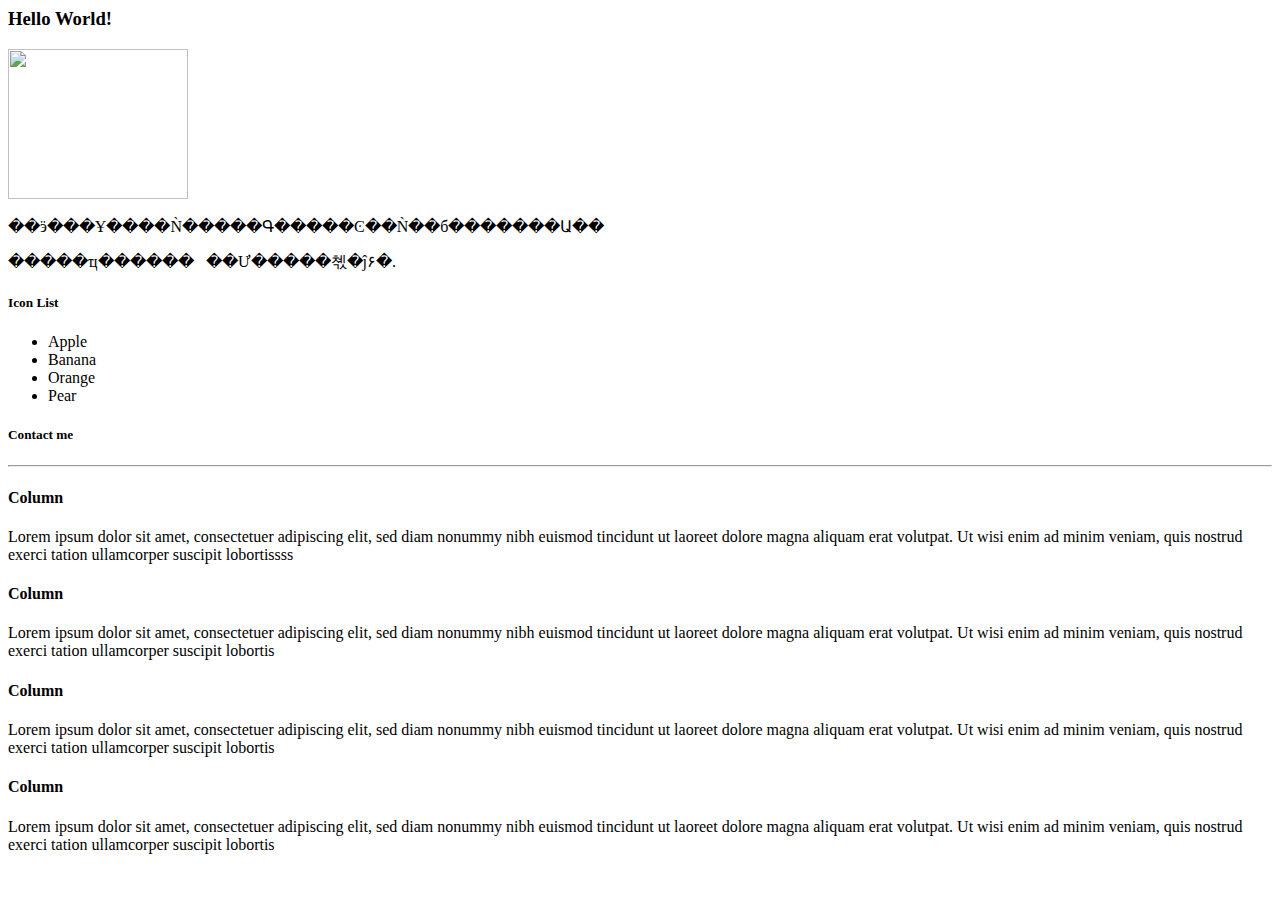
==== src/main/webapp/WEB-INF/views/index.html @ 9b753ac3 "first commit Power By Hejiang" ====
<!DOCTYPE div PUBLIC "-//W3C//DTD HTML 4.01 Transitional//EN" "http://www.w3.org/TR/html4/loose.dtd">
<html>
<head>
<title>��ҳ</title>
<style>
 p{font-family:΢���ź�;}
</style>
</head>
<body>
<div class="col_12">
	<div class="col_9">
	<h3>Hello World!</h3>
	<p ><a href="http://weibo.com/1991961265/profile?topnav=1&wvr=5" target="_other">
	<img class="align-left icon-border" src="http://tp2.sinaimg.cn/1991961265/180/5703760733/1" width="180" height="150" /></a>
	<br><br>
	��ӭ���Ұ����Ǹ�����Գ�����Ͼ��Ǹ��б�������Ա��</p>
	<p>�����ҵ��������Ư�����쳯�ĵ۶�.</p>

	
	</div>
	
	<div class="col_3">
	<h5>Icon List</h5>
	<ul class="icons">
	<li><i class="icon-ok"></i> Apple</li>
	<li><i class="icon-ok"></i> Banana</li>
	<li><i class="icon-ok"></i> Orange</li>
	<li><i class="icon-ok"></i> Pear</li>
	</ul>
	
	<h5>Contact me</h5>
	<a href="https://twitter.com/RiverFly8" target="_other"><i class="icon-twitter-sign icon-4x"></i></a>
	<a href="https://www.facebook.com/he.jiang.9047" target="_other"><i class="icon-facebook-sign icon-4x"></i></a>
	<a href="https://github.com/river168" target="_other"><i class="icon-github-sign icon-4x"></i></a>
	
	<span class="icon social x-large darkgray" data-icon="1"></span>
	<span class="icon social x-large black" data-icon="w"></span>
	<span class="icon x-large pink" data-icon="*"></span>
	<span class="icon social x-large green" data-icon="v"></span>
	
	</div>
	
	<hr />
	
	<div class="col_3">
	<h4>Column</h4>
	<p>Lorem ipsum dolor sit amet, consectetuer adipiscing elit, sed diam nonummy nibh euismod tincidunt ut laoreet dolore 
	magna aliquam erat volutpat. Ut wisi enim ad minim veniam, quis nostrud exerci tation ullamcorper suscipit lobortissss</p>
	</div>
	
	<div class="col_3">
	<h4>Column</h4>
	<p>Lorem ipsum dolor sit amet, consectetuer adipiscing elit, sed diam nonummy nibh euismod tincidunt ut laoreet dolore 
	magna aliquam erat volutpat. Ut wisi enim ad minim veniam, quis nostrud exerci tation ullamcorper suscipit lobortis</p>
	</div>
	
	<div class="col_3">
	<h4>Column</h4>
	<p>Lorem ipsum dolor sit amet, consectetuer adipiscing elit, sed diam nonummy nibh euismod tincidunt ut laoreet dolore 
	magna aliquam erat volutpat. Ut wisi enim ad minim veniam, quis nostrud exerci tation ullamcorper suscipit lobortis</p>
	</div>
	
	<div class="col_3">
	<h4>Column</h4>
	<p>Lorem ipsum dolor sit amet, consectetuer adipiscing elit, sed diam nonummy nibh euismod tincidunt ut laoreet dolore 
	magna aliquam erat volutpat. Ut wisi enim ad minim veniam, quis nostrud exerci tation ullamcorper suscipit lobortis</p>
	</div>
</div>
</body>
</html>
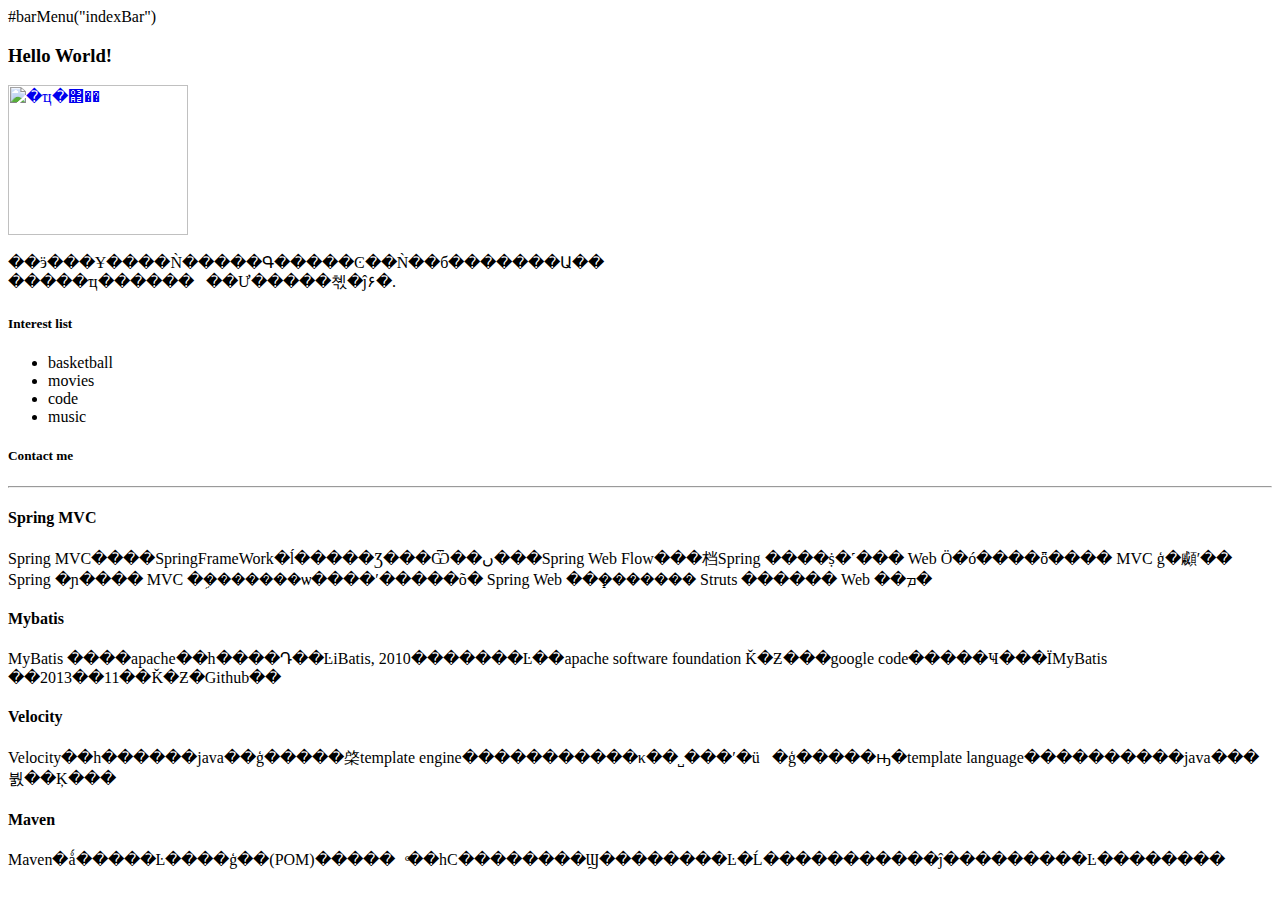
==== commit cb6720a6: "add page" ====
--- a/src/main/webapp/WEB-INF/views/index.html
+++ b/src/main/webapp/WEB-INF/views/index.html
@@ -5,27 +5,27 @@
 <style>
  p{font-family:΢���ź�;}
 </style>
+#barMenu("indexBar")
 </head>
 <body>
 <div class="col_12">
 	<div class="col_9">
 	<h3>Hello World!</h3>
 	<p ><a href="http://weibo.com/1991961265/profile?topnav=1&wvr=5" target="_other">
-	<img class="align-left icon-border" src="http://tp2.sinaimg.cn/1991961265/180/5703760733/1" width="180" height="150" /></a>
+	<img class="align-left icon-border" title="�ҵ�΢��" src="http://tp2.sinaimg.cn/1991961265/180/5703760733/1" width="180" height="150" /></a>
 	<br><br>
-	��ӭ���Ұ����Ǹ�����Գ�����Ͼ��Ǹ��б�������Ա��</p>
-	<p>�����ҵ��������Ư�����쳯�ĵ۶�.</p>
-
+	��ӭ���Ұ����Ǹ�����Գ�����Ͼ��Ǹ��б�������Ա��<br> �����ҵ��������Ư�����쳯�ĵ۶�.</p>
+ 
 	
 	</div>
 	
 	<div class="col_3">
-	<h5>Icon List</h5>
+	<h5>Interest list</h5>
 	<ul class="icons">
-	<li><i class="icon-ok"></i> Apple</li>
-	<li><i class="icon-ok"></i> Banana</li>
-	<li><i class="icon-ok"></i> Orange</li>
-	<li><i class="icon-ok"></i> Pear</li>
+	<li><i class="icon-circle"></i> basketball</li>
+	<li><i class="icon-film"></i> movies</li>
+	<li><i class="icon-desktop"></i> code</li>
+	<li><i class="icon-music"></i> music</li>
 	</ul>
 	
 	<h5>Contact me</h5>
@@ -43,27 +43,23 @@
 	<hr />
 	
 	<div class="col_3">
-	<h4>Column</h4>
-	<p>Lorem ipsum dolor sit amet, consectetuer adipiscing elit, sed diam nonummy nibh euismod tincidunt ut laoreet dolore 
-	magna aliquam erat volutpat. Ut wisi enim ad minim veniam, quis nostrud exerci tation ullamcorper suscipit lobortissss</p>
+	<h4><span class="  icon-coffee" />Spring MVC</h4>
+	<p>Spring MVC����SpringFrameWork�ĺ�����Ʒ���Ѿ��ں���Spring Web Flow���档Spring ����ṩ�˹��� Web Ӧ�ó����ȫ���� MVC ģ�顣ʹ�� Spring �ɲ���� MVC �ܹ�������ѡ����ʹ�����õ� Spring Web ��ܻ������� Struts ������ Web ��ܡ�</p>
 	</div>
 	
 	<div class="col_3">
-	<h4>Column</h4>
-	<p>Lorem ipsum dolor sit amet, consectetuer adipiscing elit, sed diam nonummy nibh euismod tincidunt ut laoreet dolore 
-	magna aliquam erat volutpat. Ut wisi enim ad minim veniam, quis nostrud exerci tation ullamcorper suscipit lobortis</p>
+	<h4><span class="  icon-coffee" />Mybatis</h4>
+	<p>MyBatis ����apache��һ����Դ��ĿiBatis, 2010�������Ŀ��apache software foundation Ǩ�Ƶ���google code�����Ҹ���ΪMyBatis ��2013��11��Ǩ�Ƶ�Github��</p>
 	</div>
 	
 	<div class="col_3">
-	<h4>Column</h4>
-	<p>Lorem ipsum dolor sit amet, consectetuer adipiscing elit, sed diam nonummy nibh euismod tincidunt ut laoreet dolore 
-	magna aliquam erat volutpat. Ut wisi enim ad minim veniam, quis nostrud exerci tation ullamcorper suscipit lobortis</p>
+	<h4><span class="  icon-coffee" />Velocity</h4>
+	<p>Velocity��һ������java��ģ�����棨template engine�����������κ��˽���ʹ�ü򵥵�ģ�����ԣ�template language����������java���붨��Ķ���</p>
 	</div>
 	
 	<div class="col_3">
-	<h4>Column</h4>
-	<p>Lorem ipsum dolor sit amet, consectetuer adipiscing elit, sed diam nonummy nibh euismod tincidunt ut laoreet dolore 
-	magna aliquam erat volutpat. Ut wisi enim ad minim veniam, quis nostrud exerci tation ullamcorper suscipit lobortis</p>
+	<h4><span class="  icon-coffee" />Maven</h4>
+	<p>Maven�ǻ�����Ŀ����ģ��(POM)������ͨ��һС��������Ϣ��������Ŀ�Ĺ�����������ĵ���������Ŀ��������</p>
 	</div>
 </div>
 </body>
